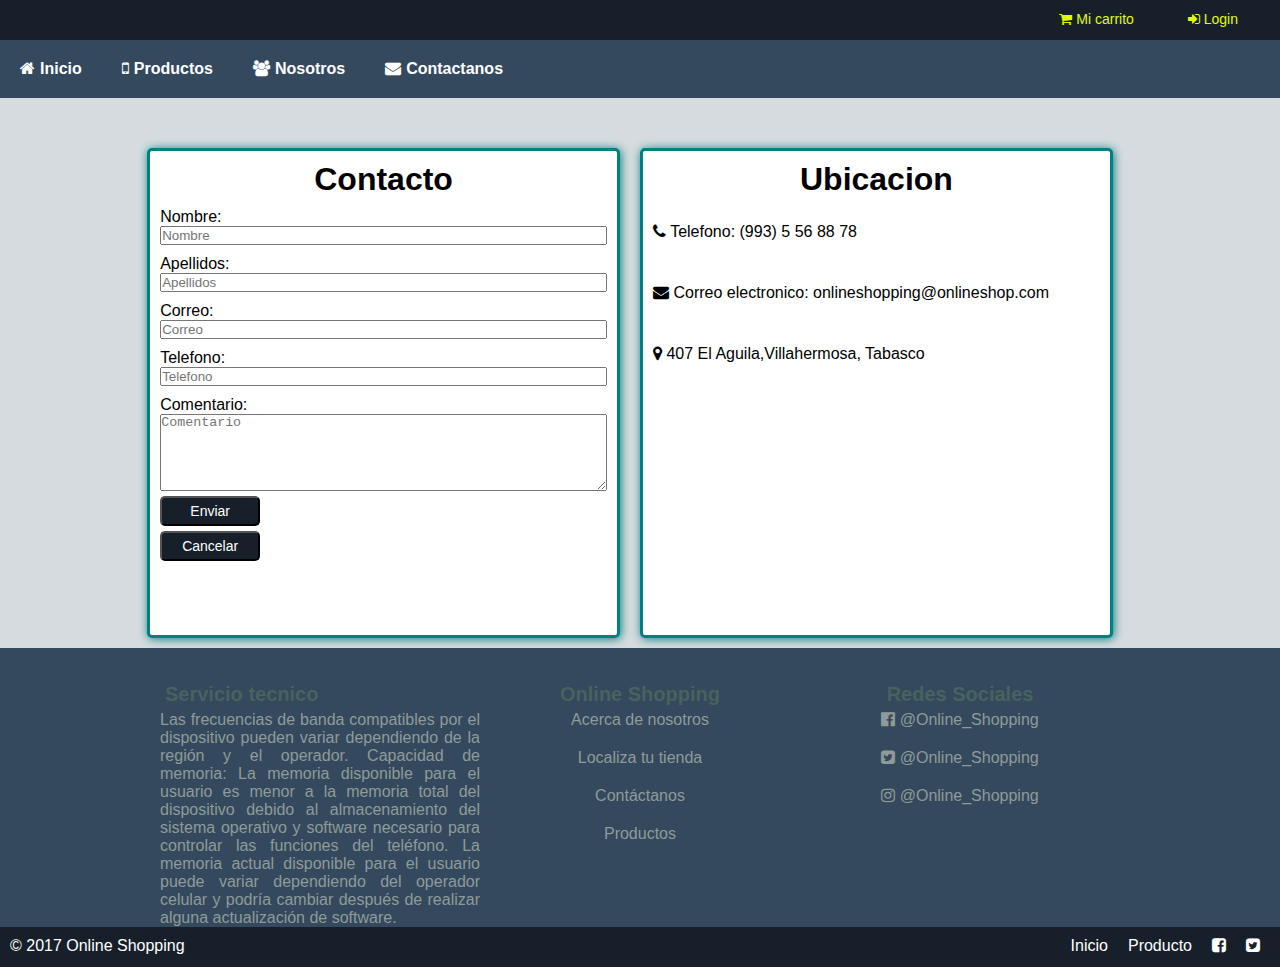
==== www/contactanos.html @ 3edfcc5b "dia martes" ====
<!DOCTYPE HTML>
<html>
  <head>
    <title>Online Shopping</title>
    <meta charset="utf-8">
    <meta name="viewport" content="width=device-width, user-scalable=no, initial-scale=1.0, maximum-scale=1.0, minimum-scale=1.0">
    <link style="txt/css" rel="Stylesheet" href="../lib/font-awesome-4.7.0/css/font-awesome.css">
    <link style="txt/css" rel="Stylesheet" href="../css/style.css">
    <link style="txt/css" rel="Stylesheet" href="../css/style-responsive.css">
    <link type="image/png" rel="shortcut icon" href="../img/img_pagina/nokia_productos.jpg">
  </head>
  <body>
    <header>
      <nav>
        <!-- menu responsive -->
        <div class="menu-bar">
          <a href="" class="bt-menu"><i class="fa fa-bars" aria-hidden="true"></i> Online-Shopping</a>
        </div>
        <!-- menu login-->
        <div class="nav">
          <ul>
            <li><a href="login.html"><i class="fa fa-sign-in" aria-hidden="true"></i> Login</a></li>
              <li><a href=""><i class="fa fa-shopping-cart" aria-hidden="true"></i> Mi carrito</a></li>
          </ul>
        </div>
        <!-- menu -->
        <div id="menu">
          <ul>
            <li> <a href="../index.html"><i class="fa fa-home" aria-hidden="true"></i>Inicio</a></li>
            <li> <a href="productos.html"><i class="fa fa-mobile" aria-hidden="true"></i>Productos</a></li>
            <li> <a href="nosotros.html"><i class="fa fa-users" aria-hidden="true"></i>Nosotros</a></li>
            <li><a href="contactanos.html"><i class="fa fa-envelope" aria-hidden="true"></i>Contactanos</a></li>
          </ul>
        </div>
      </nav>
    </header>
    <main>
    <!-- body -->
      <section>
      <div class="contacto1">
        <div class="info-contacto1">
          <form>
            <h1>Contacto</h1>
            <div class="formulario">
              <label>Nombre:</label>
              <input type="text" placeholder="Nombre" required></input>
              <label>Apellidos:</label>
              <input type="text" placeholder="Apellidos" required></input>
              <label>Correo:</label>
              <input type="email" placeholder="Correo" required></input>
              <label>Telefono:</label>
              <input type="tel" placeholder="Telefono" required></input>
              <label>Comentario:</label>
              <textarea type="text" rows="5" cols="61" placeholder="Comentario"></textarea>
              <button class="btn-enviar" type="submit">Enviar</button>
              <button class="btn-enviar" type="reset">Cancelar</button>
            </div>
          </form>
          </div>
          <div class="info-contacto1">
            <h1>Ubicacion</h1>
            <ul>
              <li class="ubicacion"><i class="fa fa-phone" aria-hidden="true"></i> Telefono: (993) 5 56 88 78</li></br>
              <li class="ubicacion"><i class="fa fa-envelope" aria-hidden="true"></i> Correo electronico: onlineshopping@onlineshop.com</li></br>
              <li class="ubicacion"><i class="fa fa-map-marker" aria-hidden="true"></i> 407 El Aguila,Villahermosa, Tabasco</li></br>
            </ul>
          <iframe src="https://www.google.com/maps/embed?pb=!1m18!1m12!1m3!1d4513.039965241306!2d-92.95112113541542!3d17.978777531798844!2m3!1f0!2f0!3f0!3m2!1i1024!2i768!4f13.1!3m3!1m2!1s0x85edd782b9128c1f%3A0x4b31044895ada1aa!2sEl+Aguila+407%2C+Atasta+de+Serra%2C+86100+Villahermosa%2C+Tab.!5e0!3m2!1ses!2smx!4v1490740231142" width="97%" height="225" frameborder="0" style="border:0" allowfullscreen></iframe></div>
      </div>
      </section>
    </main>
      <!-- inicia pie -->
      <footer>
        <div class="footer-online">
          <div class="footer-info">
            <h3>Servicio tecnico</h3>
            <p>Las frecuencias de banda compatibles por el dispositivo pueden variar dependiendo de la región y el operador.
            Capacidad de memoria: La memoria disponible para el usuario es menor a la memoria total del dispositivo debido al almacenamiento del sistema operativo y software necesario para controlar las funciones del teléfono. La memoria actual disponible para el usuario puede variar dependiendo del operador celular y podría cambiar después de realizar alguna actualización de software.          </p>
          </div>
          <div class="footer-service">
            <h3>Online Shopping</h3>
            <ul>
              <li><a href="nosotros.html">Acerca de nosotros</a></li>
              <li><a href="contactanos.html">Localiza tu tienda</a></li>
              <li><a href="contactanos.html">Contáctanos</a></li>
              <li><a href="productos.html">Productos</a></li>
            </ul>
          </div>
          <div class="footer-social">
            <h3>Redes Sociales</h3>
              <ul>
                <li> <a href=""><i class="fa fa-facebook-official" aria-hidden="true"></i> @Online_Shopping</a></li>
                <li> <a href=""><i class="fa fa-twitter-square" aria-hidden="true"></i> @Online_Shopping</a></li>
                <li> <a href=""><i class="fa fa-instagram" aria-hidden="true"></i> @Online_Shopping</a></li>
              </ul>
          </div>
        </div>
        <div class="footer-copy">
          <div class="copy">
            <p>&copy 2017 Online Shopping</p>
          </div>
            <div class="link">
              <ul>
                <li><a href="">Inicio</a></li>
                <li><a href="">Producto</a></li>
                <li><a href=""><i class="fa fa-facebook-square" aria-hidden="true"></i></a></li>
                <li><a href=""><i class="fa fa-twitter-square" aria-hidden="true"></i></a></li>
              </ul>
            </div>
        </div>
      </footer>
   <script src="//code.jquery.com/jquery-1.11.0.min.js"></script>
   <script src="../js/index.js"></script>
   <script src="../js/responsive.js"></script>
   <script src="../js/menu-responsive.js"></script>
  </body>
</html>
---- css/style.css ----
/*Variables de colores */
* {
  margin: 0px;
  padding: 0px; }

body {
  background-color: #D6DBDF; }

/*Nav responsive */
header nav .menu-bar {
  display: none; }

/*Nav Login */
header {
  width: 100%; }
  header .nav {
    height: 40px;
    background-color: #17202A; }
    header .nav ul {
      display: flex;
      flex-direction: row-reverse;
      justify-content: flex-start; }
      header .nav ul li {
        margin-top: 10px;
        list-style: none; }
        header .nav ul li a {
          font-family: Arial;
          font-size: 14px;
          margin-right: 30px;
          color: #e1fb06;
          text-decoration: none;
          padding: 12px; }
        header .nav ul li a:hover {
          transition: 0.3s;
          color: white; }

/*Nav Menu */
header #menu {
  height: 58px;
  background-color: #34495E; }
  header #menu ul {
    list-style: none;
    display: flex;
    flex-direction: row; }
    header #menu ul li {
      font-family: Arial;
      font-size: 16px;
      font-weight: bold;
      margin-top: 20px; }
      header #menu ul li a {
        text-decoration: none;
        color: #FFFFFF;
        padding: 20px; }
        header #menu ul li a i {
          padding-right: 5px; }

#menu ul li a:hover {
  color: #AEB6BF;
  background-color: #17202A;
  transition: 0.5s; }

/*Inicio de slide */
.slide {
  width: 1080px;
  height: 600px;
  margin: 2% auto;
  border-radius: 0.5em;
  box-shadow: 2px 5px 10px #888;
  position: relative; }

.slide img {
  width: 1080px;
  height: 600px;
  position: absolute; }

.slide .img2 .slide .img3 .slide .img4 {
  display: none; }

figure {
  margin: 0; }

/*style etiquetas de productos */
section {
  display: flex;
  flex-direction: row;
  flex-wrap: wrap;
  justify-content: center; }
  section .product-tag {
    display: flex;
    flex-direction: column;
    width: 250px;
    border-radius: 5px;
    border: 1px solid #008080;
    text-align: center;
    padding: 10px;
    transition: 0.3s;
    margin: 10px;
    background-color: white;
    font-family: Arial; }
    section .product-tag .img-pt {
      margin-top: 5px;
      width: 230px;
      height: 150px;
      border-radius: 5px; }
    section .product-tag .btn-pt {
      padding: 5px 5px 5px 5px;
      background-color: #008080;
      text-decoration: none;
      color: #FFF;
      border-radius: 5px;
      font-family: Arial;
      width: 70px;
      margin-left: 80px; }
    section .product-tag .btn-pt:hover {
      background-color: #008B8B;
      transition: 0.3s; }

.product-tag:hover {
  box-shadow: 1px 1px 10px #008080; }

/*style de footer */
footer {
  display: flex;
  justify-content: center;
  flex-wrap: wrap; }
  footer .footer-online {
    height: 100%;
    width: 100%;
    background-color: #34495E;
    margin-top: 10px;
    padding-top: 10px;
    text-align: center;
    display: flex;
    flex-direction: row;
    justify-content: center;
    flex-wrap: wrap; }
    footer .footer-online .footer-info {
      width: 25%;
      padding-top: 10px;
      margin-top: 10px;
      text-align: justify;
      font-family: Arial; }
      footer .footer-online .footer-info h3 {
        color: #46635D;
        font-size: 20px;
        font-family: Arial;
        padding: 5px; }
      footer .footer-online .footer-info p {
        color: #8F9B98; }
    footer .footer-online .footer-service {
      width: 25%;
      padding-top: 10px;
      margin-top: 10px;
      text-align: center;
      font-family: Arial; }
      footer .footer-online .footer-service h3 {
        color: #46635D;
        font-size: 20px;
        font-family: Arial;
        padding: 5px; }
      footer .footer-online .footer-service ul li {
        list-style: none;
        padding-bottom: 20px; }
        footer .footer-online .footer-service ul li a {
          font-family: Arial;
          color: #8F9B98;
          text-decoration: none; }
        footer .footer-online .footer-service ul li a:hover {
          color: white;
          transition: 0.3s; }
    footer .footer-online .footer-social {
      width: 25%;
      padding-top: 10px;
      margin-top: 10px;
      text-align: center;
      font-family: Arial; }
      footer .footer-online .footer-social h3 {
        color: #46635D;
        font-size: 20px;
        font-family: Arial;
        padding: 5px; }
      footer .footer-online .footer-social ul li {
        list-style: none;
        padding-bottom: 20px; }
        footer .footer-online .footer-social ul li a {
          font-family: Arial;
          color: #8F9B98;
          text-decoration: none; }
        footer .footer-online .footer-social ul li a:hover {
          color: white;
          transition: 0.3s; }

/*style de footer-copy */
.footer-copy {
  height: 40px;
  width: 100%;
  background-color: #17202A;
  display: flex;
  flex-direction: row;
  justify-content: space-between; }
  .footer-copy .copy p {
    color: #FFF;
    margin: 10px;
    font-family: Arial;
    margin-right: 400px; }
  .footer-copy .link ul {
    display: flex;
    flex-direction: row;
    margin: 10px; }
    .footer-copy .link ul li {
      list-style: none; }
      .footer-copy .link ul li a {
        padding: 10px;
        color: #FFF;
        text-decoration: none;
        font-family: Arial; }
      .footer-copy .link ul li a:hover {
        color: #CDCDCD; }

/*style product */
.product-head {
  display: flex;
  flex-direction: row;
  justify-content: space-between;
  flex-wrap: wrap; }
  .product-head h1 {
    padding: 20px;
    margin-left: 40px;
    font-family: Arial;
    font-size: 40px;
    color: #17202A; }
  .product-head .group {
    margin-right: 40px;
    padding: 20px; }
    .product-head .group .search {
      height: 16px;
      font-size: 14px;
      padding: 5px; }
    .product-head .group a {
      margin: 5px 5px 5px 5px;
      padding: 5px 5px 5px 5px;
      border-radius: 5px;
      background-color: #008080; }
    .product-head .group a:hover {
      background-color: #008B8B; }

/*estilo nosotros */
.info {
  display: flex;
  flex-direction: row;
  flex-wrap: wrap;
  justify-content: center; }
  .info .info-cuadrotexto {
    padding: 10px;
    padding-bottom: 25px;
    width: 40%;
    margin: 50px;
    border: 3px solid #008080;
    border-radius: 5px;
    box-shadow: 1px 1px 10px #008080;
    background-color: white;
    text-align: justify; }
    .info .info-cuadrotexto h1 {
      font-family: Arial;
      text-align: center; }
    .info .info-cuadrotexto p {
      font-family: Arial; }
    .info .info-cuadrotexto .img-nosotros {
      width: 97%;
      height: 75%;
      border-radius: 5px;
      margin: 8px;
      text-align: center; }

/* Inicia Contactanos */
.contacto1 {
  display: flex;
  flex-direction: row;
  flex-wrap: wrap;
  justify-content: center; }
  .contacto1 .info-contacto1 {
    padding: 10px;
    padding-bottom: 25px;
    width: 45%;
    margin: 50px 20px 0px 0px;
    border: 3px solid #008080;
    border-radius: 5px;
    box-shadow: 1px 1px 10px #008080;
    background-color: white;
    text-align: justify; }
    .contacto1 .info-contacto1 form h1 {
      font-family: Arial;
      text-align: center; }
    .contacto1 .info-contacto1 form .formulario {
      display: flex;
      flex-direction: column; }
      .contacto1 .info-contacto1 form .formulario label {
        padding-top: 10px;
        font-family: Arial;
        list-style: none; }
      .contacto1 .info-contacto1 form .formulario .btn-enviar {
        margin-top: 5px;
        padding: 5px 5px 5px 5px;
        font-size: 14px;
        font-family: Arial;
        background-color: #17202A;
        color: white;
        width: 100px;
        border-radius: 5px; }
      .contacto1 .info-contacto1 form .formulario .btn-enviar:hover {
        background-color: #D6DBDF; }
    .contacto1 .info-contacto1 h1 {
      font-family: Arial;
      text-align: center; }
    .contacto1 .info-contacto1 ul li {
      list-style: none;
      text-align: justify;
      font-family: Arial;
      margin-top: 25px; }

/*acaba contactanos */
/* style login */
.login-body {
  height: 350px;
  width: 300px;
  border-radius: 5px;
  margin-top: 12%;
  margin-left: 37%;
  box-shadow: 2px 2px 5px #000000;
  display: flex; }
  .login-body form .login-head {
    height: 70px;
    width: 100%;
    background-color: #17202A;
    border-radius: 5px; }
    .login-body form .login-head h3 {
      color: #FFFFFF;
      font-family: sans-serif;
      text-align: center;
      padding: 25px; }
  .login-body form .login-main {
    margin: 25px;
    width: 10%;
    font-size: 16px;
    font-family: sans-serif;
    margin-left: 25px; }
    .login-body form .login-main input {
      height: 25px;
      margin: 8px;
      width: 235px; }
  .login-body form .login-footer a {
    margin: 25px;
    text-decoration: none; }
    .login-body form .login-footer a a:nth-child(1) {
      font-size: 16px;
      font-family: sans-serif;
      text-decoration: none;
      color: #000;
      background-color: #CDCDCD;
      padding: 5px; }
    .login-body form .login-footer a a:nth-child(2) {
      font-size: 16px;
      font-family: sans-serif;
      text-decoration: none;
      color: #000;
      background-color: #CDCDCD;
      padding: 5px; }

/*# sourceMappingURL=style.css.map */
---- css/style-responsive.css ----
@media screen and (max-width : 600px) {
  /*primer menu*/

  /*segundo menu*/
    #menu {
        width: 100%;
        height: 100%;
        margin: 0;
        left: -100%;
        position: fixed;
        z-index: 3;
    }

    #menu  #menu-uc li{
      display: block;
      float: none;
      border-bottom: 1px solid #17202A;
    }

    .menu-bar{
      display: block;
      width: 100%;
      background-color:#FFFFFF;
    }

    .menu-bar .bt-menu{
      display: block;
      padding: 20px;
      background-color: #34495E;
      color: #FFFFFF;
      text-decoration: none;
      font-size: 25px;
      font-weight: bold;
      -webkit-box-sizing:border-box;
      -moz-box-sizing:border-box;
      box-sizing:border-box;
    }

    .menu-bar i{
      font-size: 30px;
    }
/*slide reponsive*/
img{
  width:100%;
  max-width:340px;
  max-height: 300px;
}

.img1 .img2 .img3 .img4 {
  width: 100%;
  max-width:340px;
  max-height: 300px;
}

.slide{
  width: 100%;
  max-width:340px;
  max-height: 300px;
}

/*footer responsive*/

.pie1{
  width: 94.5%;
  height: 80%;
  padding: 10px;
}

.servicio{
  text-align: center;
  width: 100%;
}

.servicio p{
  text-align: center;
  width: 100%;
}
/*acaba footer*/
/*login*/
.login-body{
align: center;
margin-left: 5%;
margin: 10%;
}
/*mision*/
.mision{
height: 100%;
width: 100%;
margin: auto;
margin-top: 10px;
}

.contacto{
width: 80%;
}

.responsive-form{
width: 100px;
height: 200px;
}

.mapa-responsive {
  width: 100%;
  max-width:340px;
  max-height: 300px;
}

}
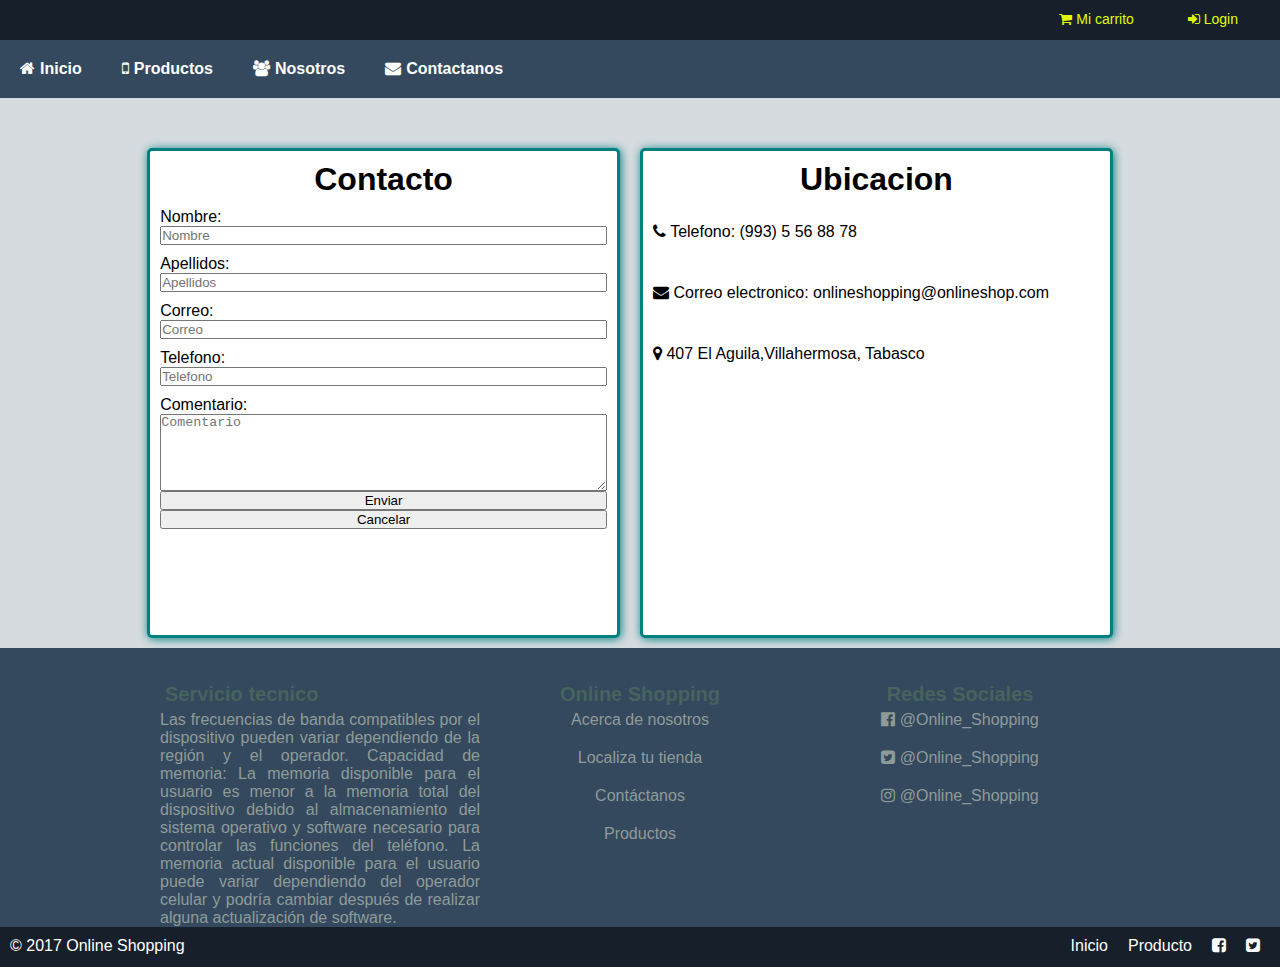
==== commit b4a45b70: "avance jueves" ====
--- a/www/contactanos.html
+++ b/www/contactanos.html
@@ -14,7 +14,10 @@
       <nav>
         <!-- menu responsive -->
         <div class="menu-bar">
-          <a href="" class="bt-menu"><i class="fa fa-bars" aria-hidden="true"></i> Online-Shopping</a>
+          <div class="icon">
+            <i class="fa fa-bars menu-res" aria-hidden="true"></i>
+          </div>
+          <a href="#" class="bt-menu">Online-shopping</a>
         </div>
         <!-- menu login-->
         <div class="nav">
--- a/css/style.css
+++ b/css/style.css
@@ -9,11 +9,14 @@
 /*Nav responsive */
 header nav .menu-bar {
   display: none; }
+header nav .menu-bar a {
+  display: none; }
 
 /*Nav Login */
 header {
   width: 100%; }
   header .nav {
+    width: 100%;
     height: 40px;
     background-color: #17202A; }
     header .nav ul {
@@ -36,8 +39,10 @@
 
 /*Nav Menu */
 header #menu {
+  width: 100%;
   height: 58px;
-  background-color: #34495E; }
+  background-color: #34495E;
+  position: relative; }
   header #menu ul {
     list-style: none;
     display: flex;
@@ -57,7 +62,7 @@
 #menu ul li a:hover {
   color: #AEB6BF;
   background-color: #17202A;
-  transition: 0.5s; }
+  transition: 0.3s; }
 
 /*Inicio de slide */
 .slide {
@@ -251,10 +256,12 @@
   flex-wrap: wrap;
   justify-content: center; }
   .info .info-cuadrotexto {
+    display: flex;
+    flex-direction: column;
     padding: 10px;
     padding-bottom: 25px;
-    width: 40%;
-    margin: 50px;
+    width: 450px;
+    margin: 50px 20px 0px 0px;
     border: 3px solid #008080;
     border-radius: 5px;
     box-shadow: 1px 1px 10px #008080;
@@ -298,17 +305,17 @@
         padding-top: 10px;
         font-family: Arial;
         list-style: none; }
-      .contacto1 .info-contacto1 form .formulario .btn-enviar {
-        margin-top: 5px;
-        padding: 5px 5px 5px 5px;
-        font-size: 14px;
-        font-family: Arial;
-        background-color: #17202A;
-        color: white;
-        width: 100px;
-        border-radius: 5px; }
-      .contacto1 .info-contacto1 form .formulario .btn-enviar:hover {
-        background-color: #D6DBDF; }
+    .contacto1 .info-contacto1 form input .btn-enviar {
+      margin-top: 5px;
+      padding: 5px 5px 5px 5px;
+      font-size: 14px;
+      font-family: Arial;
+      background-color: #17202A;
+      color: white;
+      width: 100px;
+      border-radius: 5px; }
+    .contacto1 .info-contacto1 form input .btn-enviar:hover {
+      background-color: #D6DBDF; }
     .contacto1 .info-contacto1 h1 {
       font-family: Arial;
       text-align: center; }
@@ -366,4 +373,181 @@
       background-color: #CDCDCD;
       padding: 5px; }
 
+/*responsive */
+@media screen and (max-width: 640px) {
+  header .nav {
+    width: 100%; }
+  header #menu {
+    height: auto;
+    position: absolute;
+    background-color: #34495E;
+    z-index: 3; }
+    header #menu ul {
+      list-style: none;
+      display: flex;
+      flex-direction: column; }
+      header #menu ul li {
+        margin-top: 0px;
+        font-family: Arial;
+        font-size: 16px;
+        font-weight: bold;
+        border-bottom: 1px solid #17202A;
+        text-align: center;
+        padding: 20px; }
+        header #menu ul li a {
+          text-decoration: none;
+          color: #FFFFFF;
+          padding: 20px; }
+      header #menu ul li:hover {
+        color: #AEB6BF;
+        background-color: #17202A;
+        transition: 0.3s; }
+        header #menu ul li:hover i {
+          padding-right: 5px; }
+
+  header nav .menu-bar {
+    display: flex;
+    flex-direction: row;
+    align-items: center;
+    vertical-align: middle;
+    background-color: #34495E;
+    width: 100vw; }
+    header nav .menu-bar .icon {
+      width: 20vw;
+      text-align: center;
+      display: flex;
+      justify-content: center; }
+      header nav .menu-bar .icon i {
+        padding: 5px;
+        font-size: 40px;
+        color: white; }
+    header nav .menu-bar .bt-menu {
+      width: 80vw;
+      display: block;
+      padding: 20px;
+      color: #FFFFFF;
+      text-decoration: none;
+      font-size: 25px;
+      font-weight: bold;
+      -webkit-box-sizing: border-box;
+      -moz-box-sizing: border-box;
+      box-sizing: border-box;
+      /*footer */ }
+
+  footer {
+    display: flex;
+    justify-content: center;
+    flex-wrap: wrap; }
+    footer .footer-online {
+      height: 100%;
+      width: 100%;
+      background-color: #34495E;
+      margin-top: 10px;
+      padding-top: 10px;
+      text-align: center;
+      display: flex;
+      flex-direction: column;
+      justify-content: center;
+      flex-wrap: wrap;
+      align-items: center; }
+      footer .footer-online .footer-info {
+        width: 90%;
+        padding-top: 10px;
+        margin-top: 10px;
+        font-family: Arial;
+        text-align: justify; }
+        footer .footer-online .footer-info h3 {
+          color: #46635D;
+          font-size: 20px;
+          font-family: Arial;
+          padding: 5px; }
+        footer .footer-online .footer-info p {
+          color: #8F9B98; }
+      footer .footer-online .footer-service {
+        width: 100%;
+        padding-top: 10px;
+        margin-top: 10px;
+        text-align: center;
+        font-family: Arial; }
+        footer .footer-online .footer-service h3 {
+          color: #46635D;
+          font-size: 20px;
+          font-family: Arial;
+          padding: 5px; }
+        footer .footer-online .footer-service ul li {
+          list-style: none;
+          padding-bottom: 20px; }
+          footer .footer-online .footer-service ul li a {
+            font-family: Arial;
+            color: #8F9B98;
+            text-decoration: none; }
+          footer .footer-online .footer-service ul li a:hover {
+            color: white;
+            transition: 0.3s; }
+      footer .footer-online .footer-social {
+        width: 100%;
+        padding-top: 10px;
+        margin-top: 10px;
+        text-align: center;
+        font-family: Arial; }
+        footer .footer-online .footer-social h3 {
+          color: #46635D;
+          font-size: 20px;
+          font-family: Arial;
+          padding: 5px; }
+        footer .footer-online .footer-social ul li {
+          list-style: none;
+          padding-bottom: 20px; }
+          footer .footer-online .footer-social ul li a {
+            font-family: Arial;
+            color: #8F9B98;
+            text-decoration: none; }
+          footer .footer-online .footer-social ul li a:hover {
+            color: white;
+            transition: 0.3s; }
+
+  /*style de footer-copy */
+  .footer-copy {
+    width: 100%;
+    height: 100%;
+    display: flex;
+    flex-direction: column;
+    justify-content: space-between; }
+    .footer-copy .copy p {
+      margin: 10px;
+      font-family: Arial; }
+    .footer-copy .link ul {
+      display: flex;
+      flex-direction: row;
+      margin: 10px; }
+      .footer-copy .link ul li {
+        list-style: none; }
+        .footer-copy .link ul li a {
+          padding: 10px; }
+        .footer-copy .link ul li a:hover {
+          color: #CDCDCD; } }
+/*Nosotros-pendiente */
+/*slider*/
+ * .slide
+ *   width: 100%
+ *   height: 600px
+ *   margin: 2% auto
+ *   border-radius: .5em
+ *   box-shadow: 2px 5px 10px #888
+ *   position: relative
+ *
+ * .slide
+ *   img
+ *     width: 100%
+ *     height: 600px
+ *     position: absolute
+ *
+ * .slide
+ *   .img2
+ *     .slide
+ *       .img3
+ *         .slide
+ *           .img4
+ *             display: none */
+
 /*# sourceMappingURL=style.css.map */
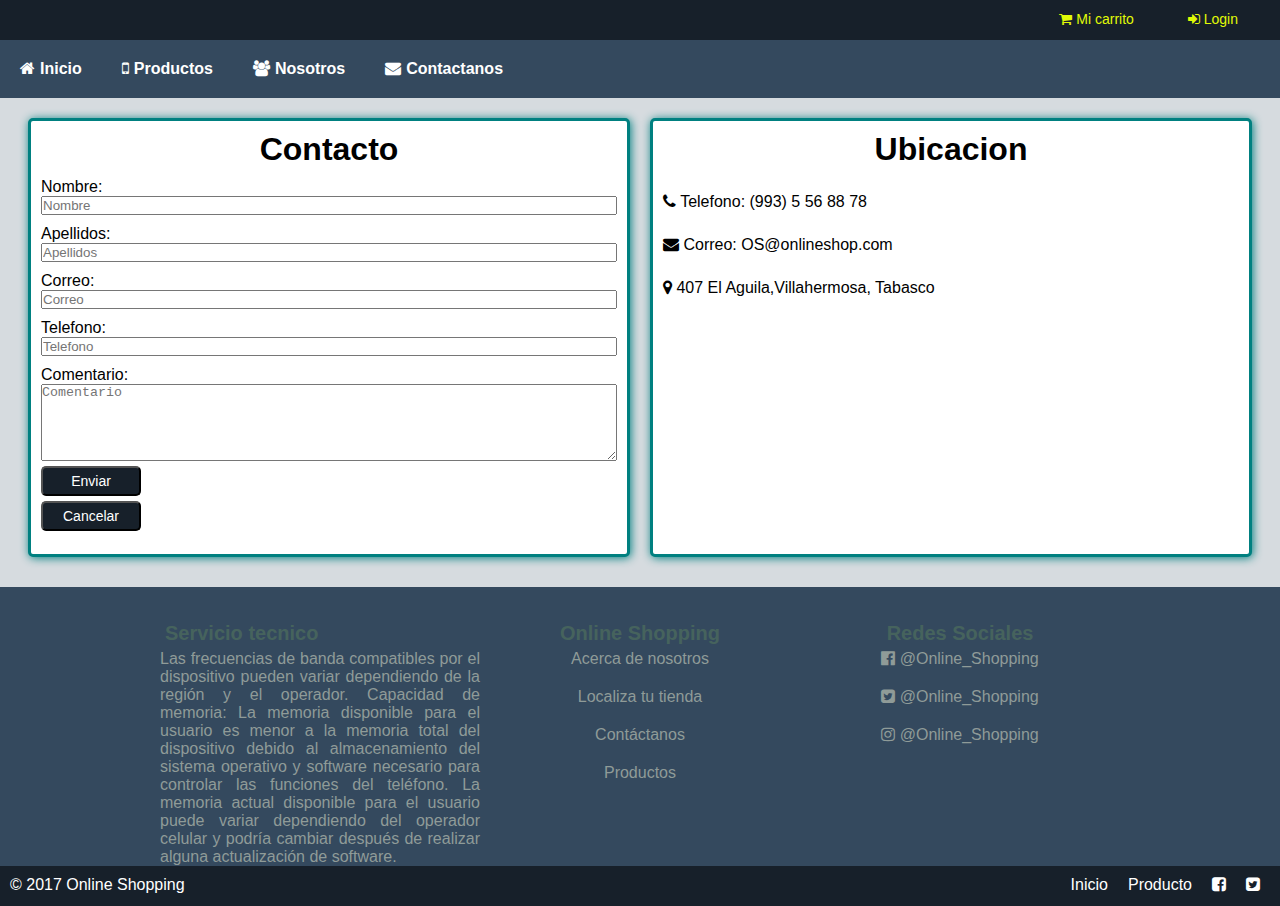
==== commit af741748: "viernes" ====
--- a/www/contactanos.html
+++ b/www/contactanos.html
@@ -63,11 +63,12 @@
           <div class="info-contacto1">
             <h1>Ubicacion</h1>
             <ul>
-              <li class="ubicacion"><i class="fa fa-phone" aria-hidden="true"></i> Telefono: (993) 5 56 88 78</li></br>
-              <li class="ubicacion"><i class="fa fa-envelope" aria-hidden="true"></i> Correo electronico: onlineshopping@onlineshop.com</li></br>
-              <li class="ubicacion"><i class="fa fa-map-marker" aria-hidden="true"></i> 407 El Aguila,Villahermosa, Tabasco</li></br>
-            </ul>
-          <iframe src="https://www.google.com/maps/embed?pb=!1m18!1m12!1m3!1d4513.039965241306!2d-92.95112113541542!3d17.978777531798844!2m3!1f0!2f0!3f0!3m2!1i1024!2i768!4f13.1!3m3!1m2!1s0x85edd782b9128c1f%3A0x4b31044895ada1aa!2sEl+Aguila+407%2C+Atasta+de+Serra%2C+86100+Villahermosa%2C+Tab.!5e0!3m2!1ses!2smx!4v1490740231142" width="97%" height="225" frameborder="0" style="border:0" allowfullscreen></iframe></div>
+              <li><i class="fa fa-phone" aria-hidden="true"></i> Telefono: (993) 5 56 88 78</li>
+              <li><i class="fa fa-envelope" aria-hidden="true"></i> Correo: OS@onlineshop.com</li>
+              <li><i class="fa fa-map-marker" aria-hidden="true"></i> 407 El Aguila,Villahermosa, Tabasco</li>
+            </ul></br>
+            <iframe src="https://www.google.com/maps/embed?pb=!1m18!1m12!1m3!1d4513.039965241306!2d-92.95112113541542!3d17.978777531798844!2m3!1f0!2f0!3f0!3m2!1i1024!2i768!4f13.1!3m3!1m2!1s0x85edd782b9128c1f%3A0x4b31044895ada1aa!2sEl+Aguila+407%2C+Atasta+de+Serra%2C+86100+Villahermosa%2C+Tab.!5e0!3m2!1ses!2smx!4v1490740231142" width="97%" height="225" frameborder="0" style="border:0" allowfullscreen></iframe></div>
+        </div>
       </div>
       </section>
     </main>
--- a/css/style.css
+++ b/css/style.css
@@ -66,15 +66,16 @@
 
 /*Inicio de slide */
 .slide {
-  width: 1080px;
+  width: 80%;
   height: 600px;
   margin: 2% auto;
   border-radius: 0.5em;
   box-shadow: 2px 5px 10px #888;
-  position: relative; }
+  position: relative;
+  align-items: center; }
 
 .slide img {
-  width: 1080px;
+  width: 100%;
   height: 600px;
   position: absolute; }
 
@@ -127,7 +128,8 @@
 footer {
   display: flex;
   justify-content: center;
-  flex-wrap: wrap; }
+  flex-wrap: wrap;
+  height: 100%; }
   footer .footer-online {
     height: 100%;
     width: 100%;
@@ -251,17 +253,16 @@
 
 /*estilo nosotros */
 .info {
+  width: 100%;
   display: flex;
   flex-direction: row;
+  margin: 10px 10px 10px 10px;
   flex-wrap: wrap;
   justify-content: center; }
   .info .info-cuadrotexto {
-    display: flex;
-    flex-direction: column;
-    padding: 10px;
-    padding-bottom: 25px;
-    width: 450px;
-    margin: 50px 20px 0px 0px;
+    margin: 10px 10px 10px 10px;
+    padding: 10px 10px 10px 10px;
+    width: 45vw;
     border: 3px solid #008080;
     border-radius: 5px;
     box-shadow: 1px 1px 10px #008080;
@@ -273,57 +274,63 @@
     .info .info-cuadrotexto p {
       font-family: Arial; }
     .info .info-cuadrotexto .img-nosotros {
-      width: 97%;
-      height: 75%;
+      width: 90%;
       border-radius: 5px;
       margin: 8px;
       text-align: center; }
+  @media screen and (max-width: 801px) and (min-width: 320px) {
+    .info .info-cuadrotexto {
+      width: 90%; } }
 
 /* Inicia Contactanos */
 .contacto1 {
+  width: 100%;
   display: flex;
   flex-direction: row;
+  margin: 10px 10px 10px 10px;
   flex-wrap: wrap;
   justify-content: center; }
   .contacto1 .info-contacto1 {
-    padding: 10px;
-    padding-bottom: 25px;
-    width: 45%;
-    margin: 50px 20px 0px 0px;
+    margin: 10px 10px 10px 10px;
+    padding: 10px 10px 10px 10px;
+    width: 45vw;
     border: 3px solid #008080;
     border-radius: 5px;
     box-shadow: 1px 1px 10px #008080;
     background-color: white;
     text-align: justify; }
-    .contacto1 .info-contacto1 form h1 {
+  @media screen and (max-width: 801px) and (min-width: 320px) {
+    .contacto1 .info-contacto1 {
+      width: 90%; } }
+  .contacto1 form h1 {
+    font-family: Arial;
+    text-align: center; }
+  .contacto1 form .formulario {
+    display: flex;
+    flex-direction: column; }
+    .contacto1 form .formulario label {
+      padding-top: 10px;
       font-family: Arial;
-      text-align: center; }
-    .contacto1 .info-contacto1 form .formulario {
-      display: flex;
-      flex-direction: column; }
-      .contacto1 .info-contacto1 form .formulario label {
-        padding-top: 10px;
-        font-family: Arial;
-        list-style: none; }
-    .contacto1 .info-contacto1 form input .btn-enviar {
-      margin-top: 5px;
-      padding: 5px 5px 5px 5px;
-      font-size: 14px;
-      font-family: Arial;
-      background-color: #17202A;
-      color: white;
-      width: 100px;
-      border-radius: 5px; }
-    .contacto1 .info-contacto1 form input .btn-enviar:hover {
-      background-color: #D6DBDF; }
-    .contacto1 .info-contacto1 h1 {
-      font-family: Arial;
-      text-align: center; }
-    .contacto1 .info-contacto1 ul li {
-      list-style: none;
-      text-align: justify;
-      font-family: Arial;
-      margin-top: 25px; }
+      list-style: none; }
+  .contacto1 form .btn-enviar {
+    margin-top: 5px;
+    padding: 5px 5px 5px 5px;
+    font-size: 14px;
+    font-family: Arial;
+    background-color: #17202A;
+    color: white;
+    width: 100px;
+    border-radius: 5px; }
+  .contacto1 form .btn-enviar:hover {
+    background-color: #D6DBDF; }
+  .contacto1 h1 {
+    font-family: Arial;
+    text-align: center; }
+  .contacto1 ul li {
+    list-style: none;
+    text-align: justify;
+    font-family: Arial;
+    margin-top: 25px; }
 
 /*acaba contactanos */
 /* style login */
@@ -331,10 +338,12 @@
   height: 350px;
   width: 300px;
   border-radius: 5px;
-  margin-top: 12%;
-  margin-left: 37%;
+  margin-top: 10%;
+  margin-left: 10%;
+  margin-right: 10%;
   box-shadow: 2px 2px 5px #000000;
-  display: flex; }
+  align-content: center;
+  align-items: center; }
   .login-body form .login-head {
     height: 70px;
     width: 100%;
@@ -355,26 +364,33 @@
       height: 25px;
       margin: 8px;
       width: 235px; }
-  .login-body form .login-footer a {
+  .login-body form .login-footer {
     margin: 25px;
     text-decoration: none; }
-    .login-body form .login-footer a a:nth-child(1) {
+    .login-body form .login-footer a:nth-child(1) {
       font-size: 16px;
       font-family: sans-serif;
       text-decoration: none;
       color: #000;
       background-color: #CDCDCD;
       padding: 5px; }
-    .login-body form .login-footer a a:nth-child(2) {
+    .login-body form .login-footer a {
+      text-decoration: none;
+      color: black; }
+    .login-body form .login-footer a:nth-child(2) {
       font-size: 16px;
       font-family: sans-serif;
       text-decoration: none;
       color: #000;
       background-color: #CDCDCD;
       padding: 5px; }
+    .login-body form .login-footer a:hover {
+      background-color: black;
+      color: white;
+      transition: 0.3s; }
 
 /*responsive */
-@media screen and (max-width: 640px) {
+@media screen and (max-width: 800px) {
   header .nav {
     width: 100%; }
   header #menu {
@@ -526,7 +542,6 @@
           padding: 10px; }
         .footer-copy .link ul li a:hover {
           color: #CDCDCD; } }
-/*Nosotros-pendiente */
 /*slider*/
  * .slide
  *   width: 100%
